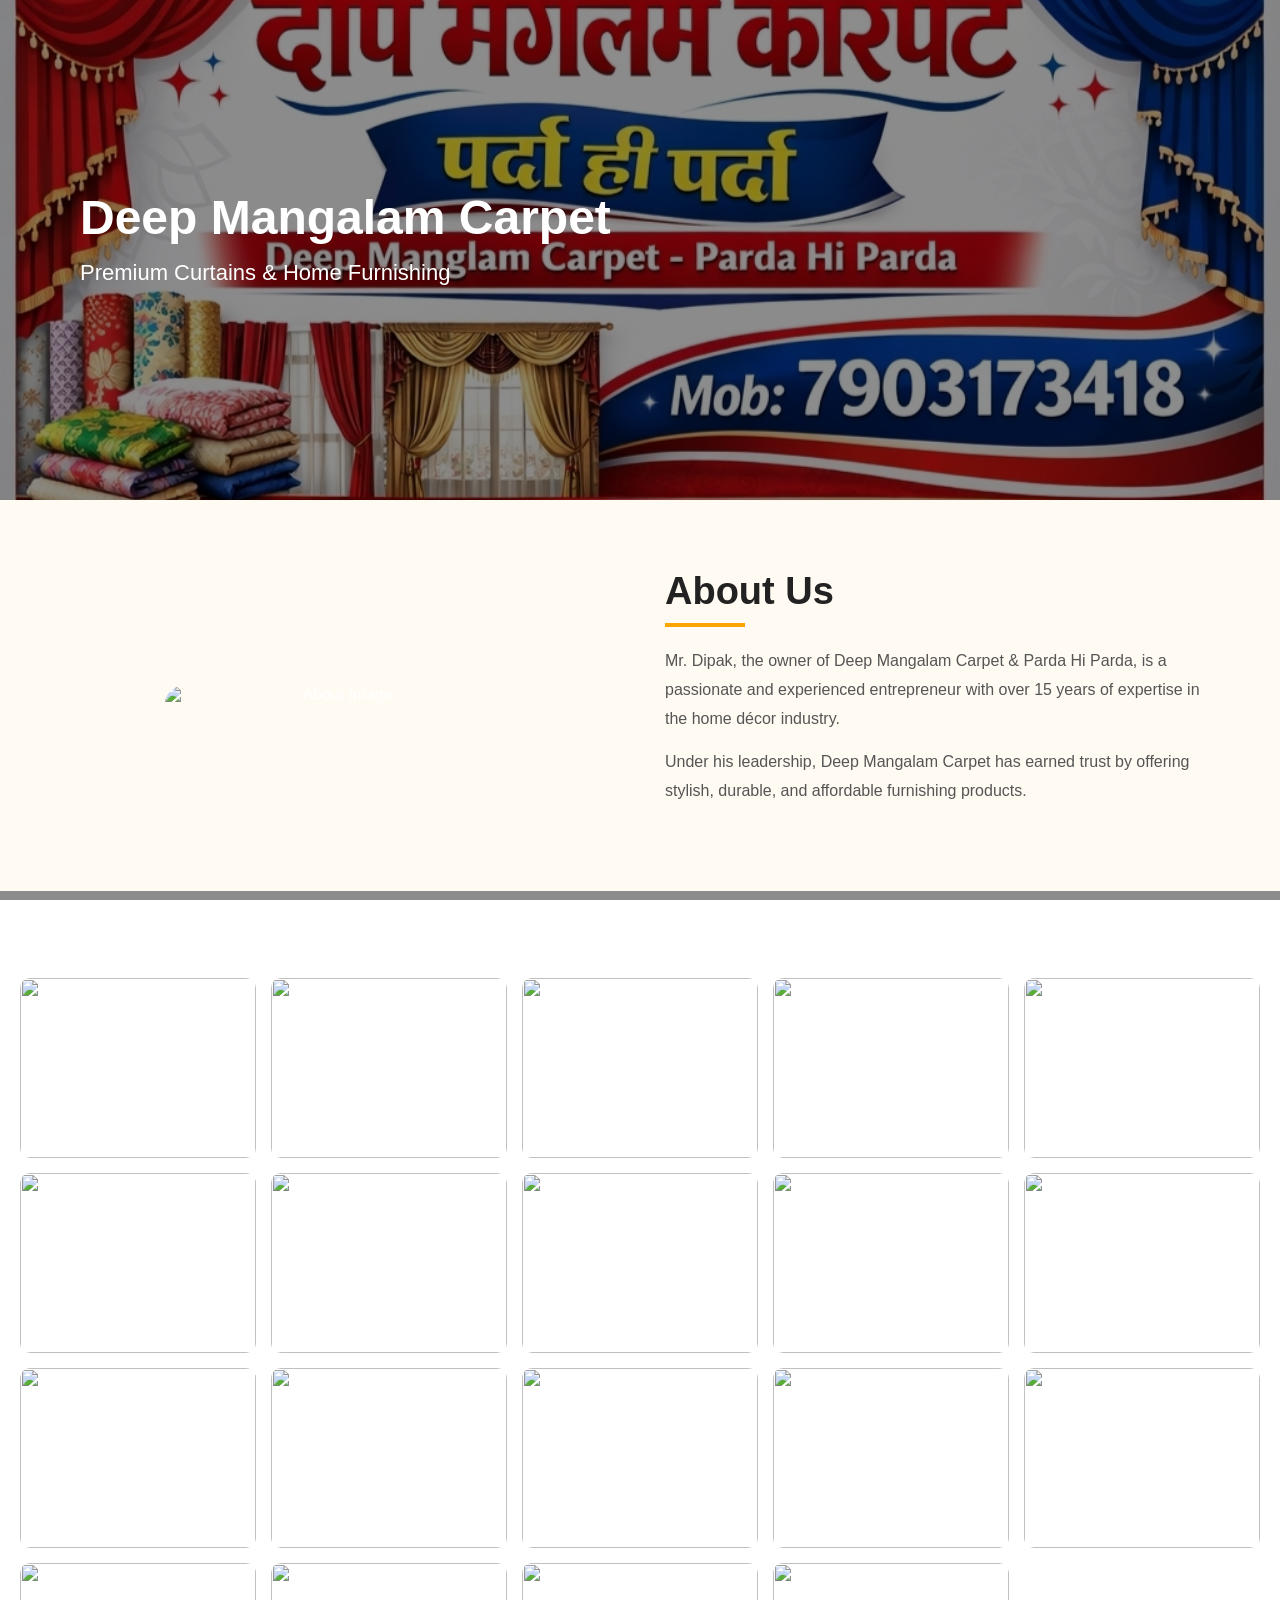
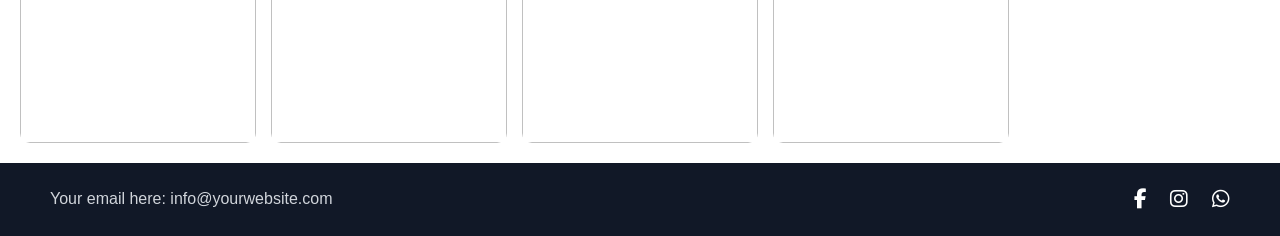
==== index.html @ cc5bd773 "Rename work.html to index.html" ====
<!doctype html>
<html lang="en">
  <head>
    <meta charset="UTF-8" />
    <meta name="viewport" content="width=device-width, initial-scale=1.0" />
    <title>Deep Mangalam Carpet</title>
    <link rel="stylesheet" href="style.css" />
  </head>
  <body>
    <!-- Hero Section -->
    <section class="hero">
      <div class="hero-overlay">
        <div class="hero-content">
          <h1>Deep Mangalam Carpet</h1>
          <p>Premium Curtains & Home Furnishing</p>
        </div>
      </div>
    </section>

    <!-- About Us Section -->
  <section class="about">
  <div class="about-container">

    <div class="image-box">
      <img src="my pic.jpg" alt="About Image">
    </div>

    <div class="about-text">
      <h2>About Us</h2>
      <div class="underline"></div>

      <p>
        Mr. Dipak, the owner of Deep Mangalam Carpet & Parda Hi Parda, is a passionate and experienced entrepreneur with over 15 years of expertise in the home décor industry.
      </p>

      <p>
        Under his leadership, Deep Mangalam Carpet has earned trust by offering stylish, durable, and affordable furnishing products.
      </p>
    </div>

  </div>
</section>
<header>
    <h1>Gallery</h1>
</header>

<section class="gallery">
    <img src="PIC/img1.jpg" alt="" onclick="openImage(this.src)">
    <img src="PIC/img2.jpg" alt="" onclick="openImage(this.src)">
    <img src="PIC/img3.jpg" alt="" onclick="openImage(this.src)">
    <img src="PIC/img4.jpg" alt="" onclick="openImage(this.src)">
    <img src="PIC/img5.jpg" alt="" onclick="openImage(this.src)">
    <img src="PIC/img6.jpg" alt="" onclick="openImage(this.src)">
    <img src="PIC/img7.jpg" alt="" onclick="openImage(this.src)">
    <img src="PIC/img8.jpg" alt="" onclick="openImage(this.src)">
    <img src="PIC/img9.jpg" alt="" onclick="openImage(this.src)">
    <img src="PIC/img10.jpg" alt="" onclick="openImage(this.src)">
    <img src="PIC/img11.jpg" alt="" onclick="openImage(this.src)">
    <img src="PIC/img12.jpg" alt="" onclick="openImage(this.src)">
    <img src="PIC/img13.jpg" alt="" onclick="openImage(this.src)">
    <img src="PIC/img14.jpg" alt="" onclick="openImage(this.src)">
    <img src="PIC/img15.jpg" alt="" onclick="openImage(this.src)">
    <img src="PIC/img16.jpg" alt="" onclick="openImage(this.src)">
    <img src="PIC/img17.jpg" alt="" onclick="openImage(this.src)">
    <img src="PIC/img18.jpg" alt="" onclick="openImage(this.src)">
    <img src="PIC/img19.jpg" alt="" onclick="openImage(this.src)">
</section>

<!-- Zoom Modal -->
<div id="imageModal" class="modal" onclick="closeImage()">
    <img id="zoomedImg">
</div>

<script>
function openImage(src) {
    document.getElementById("imageModal").style.display = "flex";
    document.getElementById("zoomedImg").src = src;
}

function closeImage() {
    document.getElementById("imageModal").style.display = "none";
}
</script>
<footer class="footer">
    <div class="footer-container">
        <div class="footer-left">
            <p>Your email here: info@yourwebsite.com</p>
        </div>
<div class="footer-right">
    <a href="https://www.facebook.com/" target="_blank">
        <i class="fab fa-facebook-f"></i>
    </a>

    <a href="https://www.instagram.com/deepmangalampardahiparda79/" target="_blank">
        <i class="fab fa-instagram"></i>
    </a>

    <a href="https://wa.me/919999999999" target="_blank">
        <i class="fab fa-whatsapp"></i>
    </a>
</div>
  
</footer>

<!-- Font Awesome Icons -->
<link rel="stylesheet" href="https://cdnjs.cloudflare.com/ajax/libs/font-awesome/6.5.0/css/all.min.css">
  </body>
</html>
---- style.css ----
/* =========================
   RESET
========================= */
* {
    margin: 0;
    padding: 0;
    box-sizing: border-box;
    font-family: 'Segoe UI', Arial, sans-serif;
}

/* =========================
   BODY BACKGROUND IMAGE
========================= */
body {
    margin: 0;
    font-family: Arial, sans-serif;
    color: #ffffff;
    overflow-x: hidden;

    background: url("flower-bg.jpg") no-repeat center center fixed;
    background-size: cover;
}

/* Dark overlay effect */
body::before {
    content: "";
    position: fixed;
    inset: 0;
    background: rgba(0,0,0,0.45);
    z-index: -1;
}

/* =========================
   COMMON CONTAINER
========================= */
.container {
    max-width: 1200px;
    margin: 0 auto;
    padding: 20px;
    width: 100%;
}

/* =========================
   HEADER
========================= */
header {
    display: flex;
    justify-content: space-between;
    align-items: center;
    padding: 15px 30px;
    flex-wrap: wrap;
}

nav a {
    margin-left: 20px;
    text-decoration: none;
    color: white;
}

/* =========================
   HERO SECTION
========================= */
.hero {
    width: 100%;
    background: url("deep-mangalam-carpet.jpg") no-repeat center center/cover;
    min-height: 500px;
}

.hero-overlay {
    width: 100%;
    min-height: 500px;
    background: rgba(0, 0, 0, 0.45);
    display: flex;
    align-items: center;
    padding-left: 80px;
}

.hero-content h1 {
    color: white;
    font-size: 48px;
    margin-bottom: 15px;
}

.hero-content p {
    color: white;
    font-size: 22px;
    margin-bottom: 25px;
}

/* =========================
   BUTTON
========================= */
.btn {
    display: inline-block;
    background: orange;
    color: white;
    padding: 12px 25px;
    border-radius: 25px;
    text-decoration: none;
    font-weight: bold;
    transition: 0.3s;
}

.btn:hover {
    background: darkorange;
}

/* =========================
   ABOUT SECTION FIXED
========================= */
.about {
    width: 100%;
    padding: 70px 5%;
    background: #fffaf2;
}

.about-container {
    max-width: 1200px;
    margin: auto;
    display: flex;
    align-items: center;
    justify-content: space-between;
    gap: 50px;
    flex-wrap: wrap;
}

.image-box {
    flex: 1;
    min-width: 280px;
    text-align: center;
}

.image-box img {
    width: 100%;
    max-width: 350px;
    height: auto;
    border-radius: 70px 0 70px 0;
    object-fit: cover;
    display: block;
    margin: auto;
}

.about-text {
    flex: 1;
    min-width: 300px;
}

.about-text h2 {
    font-size: 38px;
    margin-bottom: 10px;
    color: #222;
}

.underline {
    width: 80px;
    height: 4px;
    background: orange;
    margin-bottom: 20px;
}

.about-text p {
    font-size: 16px;
    line-height: 1.8;
    color: #555;
    margin-bottom: 15px;
}

.about-btn {
    padding: 12px 25px;
    background: orange;
    color: white;
    border: none;
    border-radius: 25px;
    cursor: pointer;
    font-size: 16px;
}

.about-btn:hover {
    background: darkorange;
}

/* =========================
   GALLERY
========================= */
.gallery {
    display: grid;
    grid-template-columns: repeat(auto-fit, minmax(200px, 1fr));
    gap: 15px;
    padding: 20px;
}

.gallery img {
    width: 100%;
    height: 180px;
    object-fit: cover;
    border-radius: 10px;
    cursor: pointer;
    transition: transform 0.3s;
}

.gallery img:hover {
    transform: scale(1.05);
}

/* =========================
   ZOOM POPUP
========================= */
.modal {
    display: none;
    position: fixed;
    inset: 0;
    width: 100%;
    height: 100%;
    background: rgba(0,0,0,0.85);
    justify-content: center;
    align-items: center;
    z-index: 999;
}

.modal img {
    max-width: 85%;
    max-height: 85%;
    border-radius: 12px;
}

/* =========================
   FOOTER
========================= */
.footer {
    background: #111827;
    padding: 25px 50px;
    color: white;
}

.footer-container {
    display: flex;
    justify-content: space-between;
    align-items: center;
    max-width: 1200px;
    margin: auto;
    flex-wrap: wrap;
}

.footer-left p {
    font-size: 16px;
    color: #d1d5db;
}

.footer-right a {
    color: white;
    margin-left: 18px;
    font-size: 20px;
    text-decoration: none;
    transition: 0.3s;
}

.footer-right a:hover {
    opacity: 0.7;
}

/* =========================
   MOBILE RESPONSIVE FIX
========================= */
@media (max-width: 768px) {
    .hero-overlay {
        padding-left: 20px;
        padding-right: 20px;
        text-align: center;
        justify-content: center;
    }

    .hero-content h1 {
        font-size: 30px;
    }

    .hero-content p {
        font-size: 18px;
    }

    .about-container {
        flex-direction: column;
        text-align: center;
    }

    .about-text h2 {
        font-size: 28px;
    }

    .underline {
        margin: 0 auto 20px;
    }

    .footer-container {
        flex-direction: column;
        gap: 15px;
        text-align: center;
    }
}
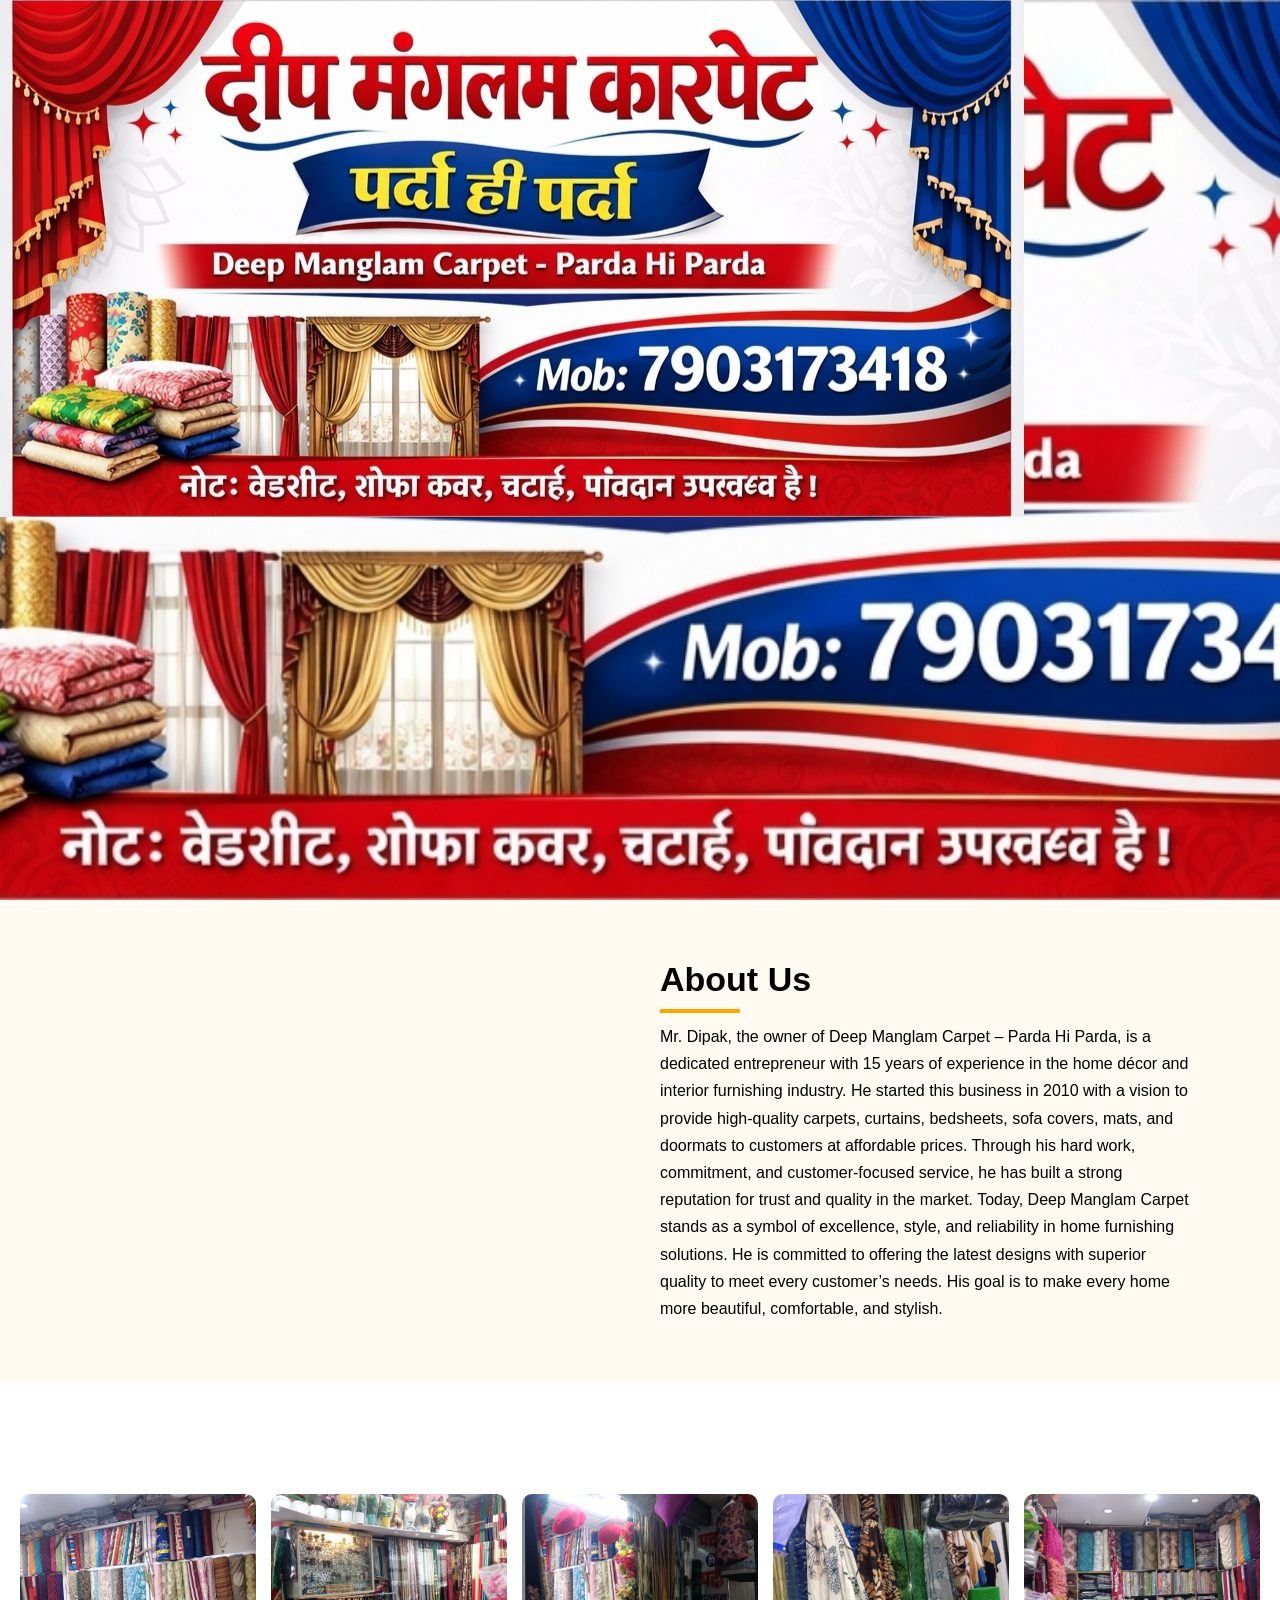
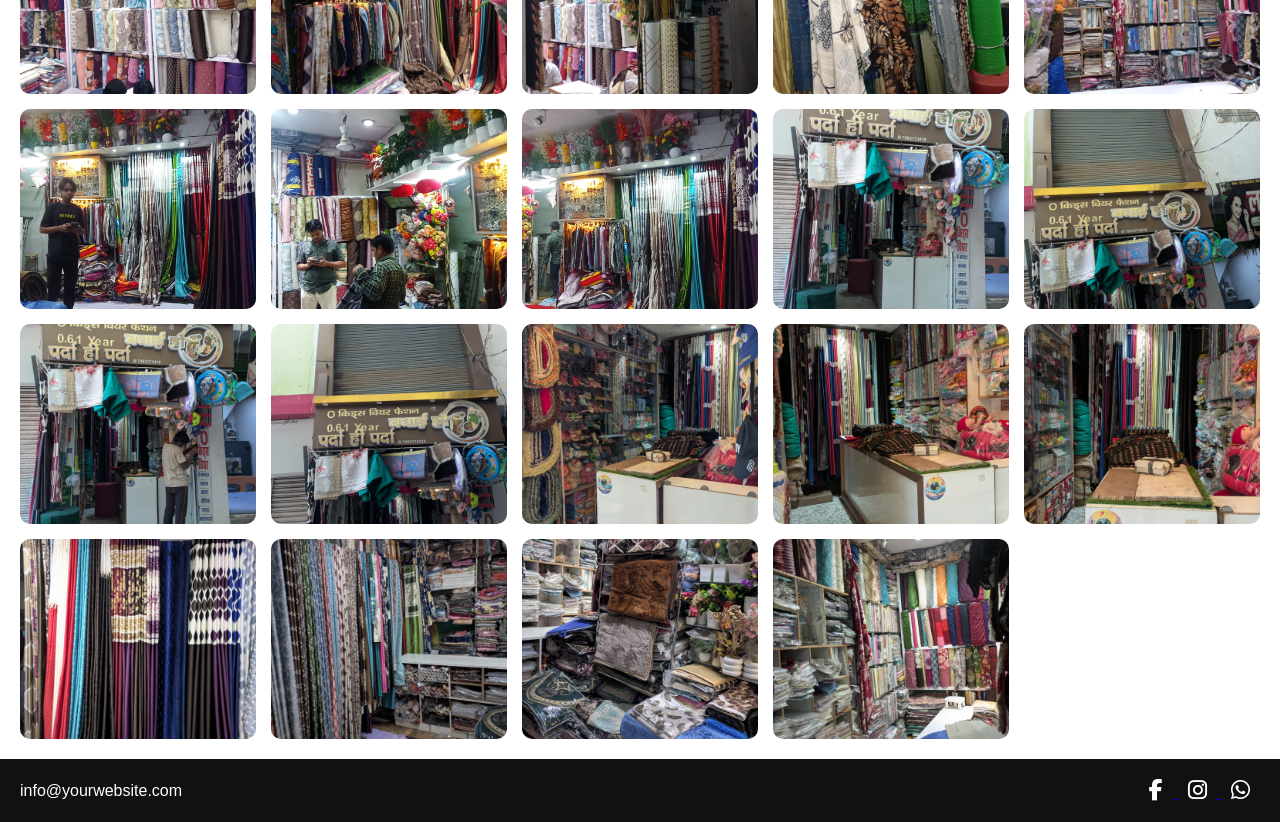
==== commit b7cef45e: "Add files via upload" ====
--- a/index.html
+++ b/index.html
@@ -4,105 +4,130 @@
     <meta charset="UTF-8" />
     <meta name="viewport" content="width=device-width, initial-scale=1.0" />
     <title>Deep Mangalam Carpet</title>
+
+    <!-- CSS -->
     <link rel="stylesheet" href="style.css" />
+
+    <!-- Font Awesome FIX -->
+    <link
+      rel="stylesheet"
+      href="https://cdnjs.cloudflare.com/ajax/libs/font-awesome/6.5.0/css/all.min.css"
+    />
   </head>
+
   <body>
-    <!-- Hero Section -->
+    <!-- HERO -->
     <section class="hero">
-      <div class="hero-overlay">
-        <div class="hero-content">
-          <h1>Deep Mangalam Carpet</h1>
-          <p>Premium Curtains & Home Furnishing</p>
+      <img src="deep-mangalam-carpet.jpg" class="hero-img" />
+    </section>
+
+    <!-- ABOUT -->
+    <section class="about">
+      <div class="about-container">
+        <div class="image-box">
+          <img src="my pic.jpg" alt="" />
+        </div>
+
+        <div class="about-text">
+          <h2>About Us</h2>
+          <div class="underline"></div>
+
+          <p>
+            Mr. Dipak, the owner of Deep Manglam Carpet – Parda Hi Parda, is a
+            dedicated entrepreneur with 15 years of experience in the home décor
+            and interior furnishing industry. He started this business in 2010
+            with a vision to provide high-quality carpets, curtains, bedsheets,
+            sofa covers, mats, and doormats to customers at affordable prices.
+            Through his hard work, commitment, and customer-focused service, he
+            has built a strong reputation for trust and quality in the market.
+            Today, Deep Manglam Carpet stands as a symbol of excellence, style,
+            and reliability in home furnishing solutions. He is committed to
+            offering the latest designs with superior quality to meet every
+            customer’s needs. His goal is to make every home more beautiful,
+            comfortable, and stylish.
+          </p>
         </div>
       </div>
     </section>
 
-    <!-- About Us Section -->
-  <section class="about">
-  <div class="about-container">
+    <!-- GALLERY TITLE -->
+    <header>
+      <h1>Gallery</h1>
+    </header>
 
-    <div class="image-box">
-      <img src="my pic.jpg" alt="About Image">
+    <!-- GALLERY -->
+    <section class="gallery">
+      <img src="PIC/img1.jpg" onclick="openImage(this.src)" />
+      <img src="PIC/img2.jpg" onclick="openImage(this.src)" />
+      <img src="PIC/img3.jpg" onclick="openImage(this.src)" />
+      <img src="PIC/img4.jpg" onclick="openImage(this.src)" />
+      <img src="PIC/img5.jpg" onclick="openImage(this.src)" />
+      <img src="PIC/img6.jpg" onclick="openImage(this.src)" />
+      <img src="PIC/img7.jpg" onclick="openImage(this.src)" />
+      <img src="PIC/img8.jpg" onclick="openImage(this.src)" />
+      <img src="PIC/img9.jpg" onclick="openImage(this.src)" />
+      <img src="PIC/img10.jpg" onclick="openImage(this.src)" />
+      <img src="PIC/img11.jpg" onclick="openImage(this.src)" />
+      <img src="PIC/img12.jpg" onclick="openImage(this.src)" />
+      <img src="PIC/img13.jpg" onclick="openImage(this.src)" />
+      <img src="PIC/img14.jpg" onclick="openImage(this.src)" />
+      <img src="PIC/img15.jpg" onclick="openImage(this.src)" />
+      <img src="PIC/img16.jpg" onclick="openImage(this.src)" />
+      <img src="PIC/img17.jpg" onclick="openImage(this.src)" />
+      <img src="PIC/img18.jpg" onclick="openImage(this.src)" />
+      <img src="PIC/img19.jpg" onclick="openImage(this.src)" />
+    </section>
+
+    <!-- MODAL -->
+    <div id="imageModal" class="modal" onclick="closeImage()">
+      <img id="zoomedImg" />
     </div>
 
-    <div class="about-text">
-      <h2>About Us</h2>
-      <div class="underline"></div>
+    <!-- FOOTER -->
+    <footer class="footer">
+      <div class="footer-container">
+        <div>
+          <p>info@yourwebsite.com</p>
+        </div>
 
-      <p>
-        Mr. Dipak, the owner of Deep Mangalam Carpet & Parda Hi Parda, is a passionate and experienced entrepreneur with over 15 years of expertise in the home décor industry.
-      </p>
+        <div class="social-links">
+          <a
+            href="https://www.facebook.com/"
+            target="_blank"
+            rel="noopener noreferrer"
+          >
+            <i class="fab fa-facebook-f"></i>
+          </a>
 
-      <p>
-        Under his leadership, Deep Mangalam Carpet has earned trust by offering stylish, durable, and affordable furnishing products.
-      </p>
-    </div>
+          <a
+            href="https://www.instagram.com/deepmangalampardahiparda79/"
+            target="_blank"
+            rel="noopener noreferrer"
+          >
+            <i class="fab fa-instagram"></i>
+          </a>
 
-  </div>
-</section>
-<header>
-    <h1>Gallery</h1>
-</header>
+          <a
+            href="https://wa.me/917903173418"
+            target="_blank"
+            rel="noopener noreferrer"
+          >
+            <i class="fab fa-whatsapp"></i>
+          </a>
+        </div>
+      </div>
+    </footer>
 
-<section class="gallery">
-    <img src="PIC/img1.jpg" alt="" onclick="openImage(this.src)">
-    <img src="PIC/img2.jpg" alt="" onclick="openImage(this.src)">
-    <img src="PIC/img3.jpg" alt="" onclick="openImage(this.src)">
-    <img src="PIC/img4.jpg" alt="" onclick="openImage(this.src)">
-    <img src="PIC/img5.jpg" alt="" onclick="openImage(this.src)">
-    <img src="PIC/img6.jpg" alt="" onclick="openImage(this.src)">
-    <img src="PIC/img7.jpg" alt="" onclick="openImage(this.src)">
-    <img src="PIC/img8.jpg" alt="" onclick="openImage(this.src)">
-    <img src="PIC/img9.jpg" alt="" onclick="openImage(this.src)">
-    <img src="PIC/img10.jpg" alt="" onclick="openImage(this.src)">
-    <img src="PIC/img11.jpg" alt="" onclick="openImage(this.src)">
-    <img src="PIC/img12.jpg" alt="" onclick="openImage(this.src)">
-    <img src="PIC/img13.jpg" alt="" onclick="openImage(this.src)">
-    <img src="PIC/img14.jpg" alt="" onclick="openImage(this.src)">
-    <img src="PIC/img15.jpg" alt="" onclick="openImage(this.src)">
-    <img src="PIC/img16.jpg" alt="" onclick="openImage(this.src)">
-    <img src="PIC/img17.jpg" alt="" onclick="openImage(this.src)">
-    <img src="PIC/img18.jpg" alt="" onclick="openImage(this.src)">
-    <img src="PIC/img19.jpg" alt="" onclick="openImage(this.src)">
-</section>
+    <!-- JS -->
+    <script>
+      function openImage(src) {
+        document.getElementById("imageModal").style.display = "flex";
+        document.getElementById("zoomedImg").src = src;
+      }
 
-<!-- Zoom Modal -->
-<div id="imageModal" class="modal" onclick="closeImage()">
-    <img id="zoomedImg">
-</div>
-
-<script>
-function openImage(src) {
-    document.getElementById("imageModal").style.display = "flex";
-    document.getElementById("zoomedImg").src = src;
-}
-
-function closeImage() {
-    document.getElementById("imageModal").style.display = "none";
-}
-</script>
-<footer class="footer">
-    <div class="footer-container">
-        <div class="footer-left">
-            <p>Your email here: info@yourwebsite.com</p>
-        </div>
-<div class="footer-right">
-    <a href="https://www.facebook.com/" target="_blank">
-        <i class="fab fa-facebook-f"></i>
-    </a>
-
-    <a href="https://www.instagram.com/deepmangalampardahiparda79/" target="_blank">
-        <i class="fab fa-instagram"></i>
-    </a>
-
-    <a href="https://wa.me/919999999999" target="_blank">
-        <i class="fab fa-whatsapp"></i>
-    </a>
-</div>
-  
-</footer>
-
-<!-- Font Awesome Icons -->
-<link rel="stylesheet" href="https://cdnjs.cloudflare.com/ajax/libs/font-awesome/6.5.0/css/all.min.css">
+      function closeImage() {
+        document.getElementById("imageModal").style.display = "none";
+      }
+    </script>
   </body>
 </html>
--- a/style.css
+++ b/style.css
@@ -1,298 +1,203 @@
-/* =========================
-   RESET
-========================= */
+/* RESET */
 * {
-    margin: 0;
-    padding: 0;
-    box-sizing: border-box;
-    font-family: 'Segoe UI', Arial, sans-serif;
-}
-
-/* =========================
-   BODY BACKGROUND IMAGE
-========================= */
+  margin: 0;
+  padding: 0;
+  box-sizing: border-box;
+  font-family: sans-serif;
+}
+
+/* BODY */
 body {
-    margin: 0;
-    font-family: Arial, sans-serif;
-    color: #ffffff;
-    overflow-x: hidden;
-
-    background: url("flower-bg.jpg") no-repeat center center fixed;
-    background-size: cover;
-}
-
-/* Dark overlay effect */
-body::before {
-    content: "";
-    position: fixed;
-    inset: 0;
-    background: rgba(0,0,0,0.45);
-    z-index: -1;
-}
-
-/* =========================
-   COMMON CONTAINER
-========================= */
-.container {
-    max-width: 1200px;
-    margin: 0 auto;
-    padding: 20px;
-    width: 100%;
-}
-
-/* =========================
-   HEADER
-========================= */
-header {
-    display: flex;
-    justify-content: space-between;
-    align-items: center;
-    padding: 15px 30px;
-    flex-wrap: wrap;
-}
-
-nav a {
-    margin-left: 20px;
-    text-decoration: none;
-    color: white;
-}
-
-/* =========================
-   HERO SECTION
-========================= */
+  background: url("flower-bg.jpg") no-repeat center/cover fixed;
+  color: white;
+  overflow-x: hidden;
+}
+
+/* HERO (FIXED - NO CUT ON MOBILE) */
 .hero {
-    width: 100%;
-    background: url("deep-mangalam-carpet.jpg") no-repeat center center/cover;
-    min-height: 500px;
+  min-height: 100vh;
+  background: url("deep-mangalam-carpet.jpg") no-repeat center;
+  background-size: cover;
+}
+
+/* MOBILE HERO FIX */
+@media (max-width: 768px) {
+  .hero {
+    background-size: contain;   /* 👈 no cut */
+    background-color: black;    /* empty space fill */
+    min-height: 60vh;
+  }
 }
 
 .hero-overlay {
-    width: 100%;
-    min-height: 500px;
-    background: rgba(0, 0, 0, 0.45);
-    display: flex;
-    align-items: center;
-    padding-left: 80px;
-}
-
-.hero-content h1 {
-    color: white;
-    font-size: 48px;
-    margin-bottom: 15px;
-}
-
-.hero-content p {
-    color: white;
-    font-size: 22px;
-    margin-bottom: 25px;
-}
-
-/* =========================
-   BUTTON
-========================= */
-.btn {
-    display: inline-block;
-    background: orange;
-    color: white;
-    padding: 12px 25px;
-    border-radius: 25px;
-    text-decoration: none;
-    font-weight: bold;
-    transition: 0.3s;
-}
-
-.btn:hover {
-    background: darkorange;
-}
-
-/* =========================
-   ABOUT SECTION FIXED
-========================= */
+  min-height: 100vh;
+  background: rgba(0,0,0,0.5);
+  display: flex;
+  justify-content: center;
+  align-items: center;
+  text-align: center;
+}
+
+/* TEXT (optional – agar use kare) */
+.hero h1 {
+  font-size: 50px;
+}
+
+.hero p {
+  font-size: 22px;
+}
+
+/* ABOUT */
 .about {
-    width: 100%;
-    padding: 70px 5%;
-    background: #fffaf2;
+  background: #fffaf2;
+  color: black;
+  padding: 60px 5%;
 }
 
 .about-container {
-    max-width: 1200px;
-    margin: auto;
-    display: flex;
-    align-items: center;
-    justify-content: space-between;
-    gap: 50px;
-    flex-wrap: wrap;
+  display: flex;
+  gap: 40px;
+  flex-wrap: wrap;
+  align-items: center;
+  max-width: 1100px;
+  margin: auto;
 }
 
 .image-box {
-    flex: 1;
-    min-width: 280px;
+  flex: 1;
+  text-align: center;
+}
+
+.image-box img {
+  max-width: 320px;
+  width: 100%;
+  border-radius: 60px 0 60px 0;
+}
+
+.about-text {
+  flex: 1;
+}
+
+.about-text h2 {
+  font-size: 34px;
+}
+
+.underline {
+  width: 80px;
+  height: 4px;
+  background: orange;
+  margin: 10px 0;
+}
+
+.about-text p {
+  line-height: 1.7;
+}
+
+/* GALLERY TITLE */
+header h1 {
+  text-align: center;
+  margin: 30px 0;
+  font-size: 28px;
+}
+
+/* GALLERY */
+.gallery {
+  display: grid;
+  grid-template-columns: repeat(auto-fit, minmax(230px,1fr));
+  gap: 15px;
+  padding: 20px;
+}
+
+.gallery img {
+  width: 100%;
+  height: 200px;
+  object-fit: cover;
+  border-radius: 10px;
+  cursor: pointer;
+  transition: 0.3s;
+}
+
+.gallery img:hover {
+  transform: scale(1.05);
+}
+
+/* MODAL */
+.modal {
+  display: none;
+  position: fixed;
+  inset: 0;
+  background: rgba(0,0,0,0.9);
+  justify-content: center;
+  align-items: center;
+  z-index: 1000;
+}
+
+.modal img {
+  max-width: 90%;
+  max-height: 80%;
+}
+
+/* FOOTER */
+.footer {
+  background: #111;
+  padding: 20px;
+}
+
+.footer-container {
+  display: flex;
+  justify-content: space-between;
+  flex-wrap: wrap;
+  align-items: center;
+}
+
+/* ICON SIZE FIX */
+.footer i {
+  font-size: 22px;
+  margin: 0 10px;
+  color: white;
+  transition: 0.3s;
+}
+
+.footer i:hover {
+  color: orange;
+}
+
+/* MOBILE */
+@media (max-width: 768px) {
+
+  .hero-overlay {
+    min-height: 60vh;
+  }
+
+  .hero h1 {
+    font-size: 26px;
+  }
+
+  .hero p {
+    font-size: 14px;
+  }
+
+  .about-container {
+    flex-direction: column;
     text-align: center;
-}
-
-.image-box img {
-    width: 100%;
-    max-width: 350px;
-    height: auto;
-    border-radius: 70px 0 70px 0;
-    object-fit: cover;
-    display: block;
-    margin: auto;
-}
-
-.about-text {
-    flex: 1;
-    min-width: 300px;
-}
-
-.about-text h2 {
-    font-size: 38px;
-    margin-bottom: 10px;
-    color: #222;
-}
-
-.underline {
-    width: 80px;
-    height: 4px;
-    background: orange;
-    margin-bottom: 20px;
-}
-
-.about-text p {
-    font-size: 16px;
-    line-height: 1.8;
-    color: #555;
-    margin-bottom: 15px;
-}
-
-.about-btn {
-    padding: 12px 25px;
-    background: orange;
-    color: white;
-    border: none;
-    border-radius: 25px;
-    cursor: pointer;
-    font-size: 16px;
-}
-
-.about-btn:hover {
-    background: darkorange;
-}
-
-/* =========================
-   GALLERY
-========================= */
-.gallery {
-    display: grid;
-    grid-template-columns: repeat(auto-fit, minmax(200px, 1fr));
-    gap: 15px;
-    padding: 20px;
-}
-
-.gallery img {
-    width: 100%;
-    height: 180px;
-    object-fit: cover;
-    border-radius: 10px;
-    cursor: pointer;
-    transition: transform 0.3s;
-}
-
-.gallery img:hover {
-    transform: scale(1.05);
-}
-
-/* =========================
-   ZOOM POPUP
-========================= */
-.modal {
-    display: none;
-    position: fixed;
-    inset: 0;
-    width: 100%;
-    height: 100%;
-    background: rgba(0,0,0,0.85);
-    justify-content: center;
-    align-items: center;
-    z-index: 999;
-}
-
-.modal img {
-    max-width: 85%;
-    max-height: 85%;
-    border-radius: 12px;
-}
-
-/* =========================
-   FOOTER
-========================= */
-.footer {
-    background: #111827;
-    padding: 25px 50px;
-    color: white;
-}
-
-.footer-container {
-    display: flex;
-    justify-content: space-between;
-    align-items: center;
-    max-width: 1200px;
-    margin: auto;
-    flex-wrap: wrap;
-}
-
-.footer-left p {
-    font-size: 16px;
-    color: #d1d5db;
-}
-
-.footer-right a {
-    color: white;
-    margin-left: 18px;
-    font-size: 20px;
-    text-decoration: none;
-    transition: 0.3s;
-}
-
-.footer-right a:hover {
-    opacity: 0.7;
-}
-
-/* =========================
-   MOBILE RESPONSIVE FIX
-========================= */
-@media (max-width: 768px) {
-    .hero-overlay {
-        padding-left: 20px;
-        padding-right: 20px;
-        text-align: center;
-        justify-content: center;
-    }
-
-    .hero-content h1 {
-        font-size: 30px;
-    }
-
-    .hero-content p {
-        font-size: 18px;
-    }
-
-    .about-container {
-        flex-direction: column;
-        text-align: center;
-    }
-
-    .about-text h2 {
-        font-size: 28px;
-    }
-
-    .underline {
-        margin: 0 auto 20px;
-    }
-
-    .footer-container {
-        flex-direction: column;
-        gap: 15px;
-        text-align: center;
-    }
+  }
+
+  .about-text h2 {
+    font-size: 26px;
+  }
+
+  /* GALLERY MOBILE FIX */
+  .gallery {
+    grid-template-columns: repeat(2,1fr);
+  }
+
+  .gallery img {
+    height: 140px;
+  }
+
+  .footer-container {
+    flex-direction: column;
+    text-align: center;
+    gap: 10px;
+  }
 }
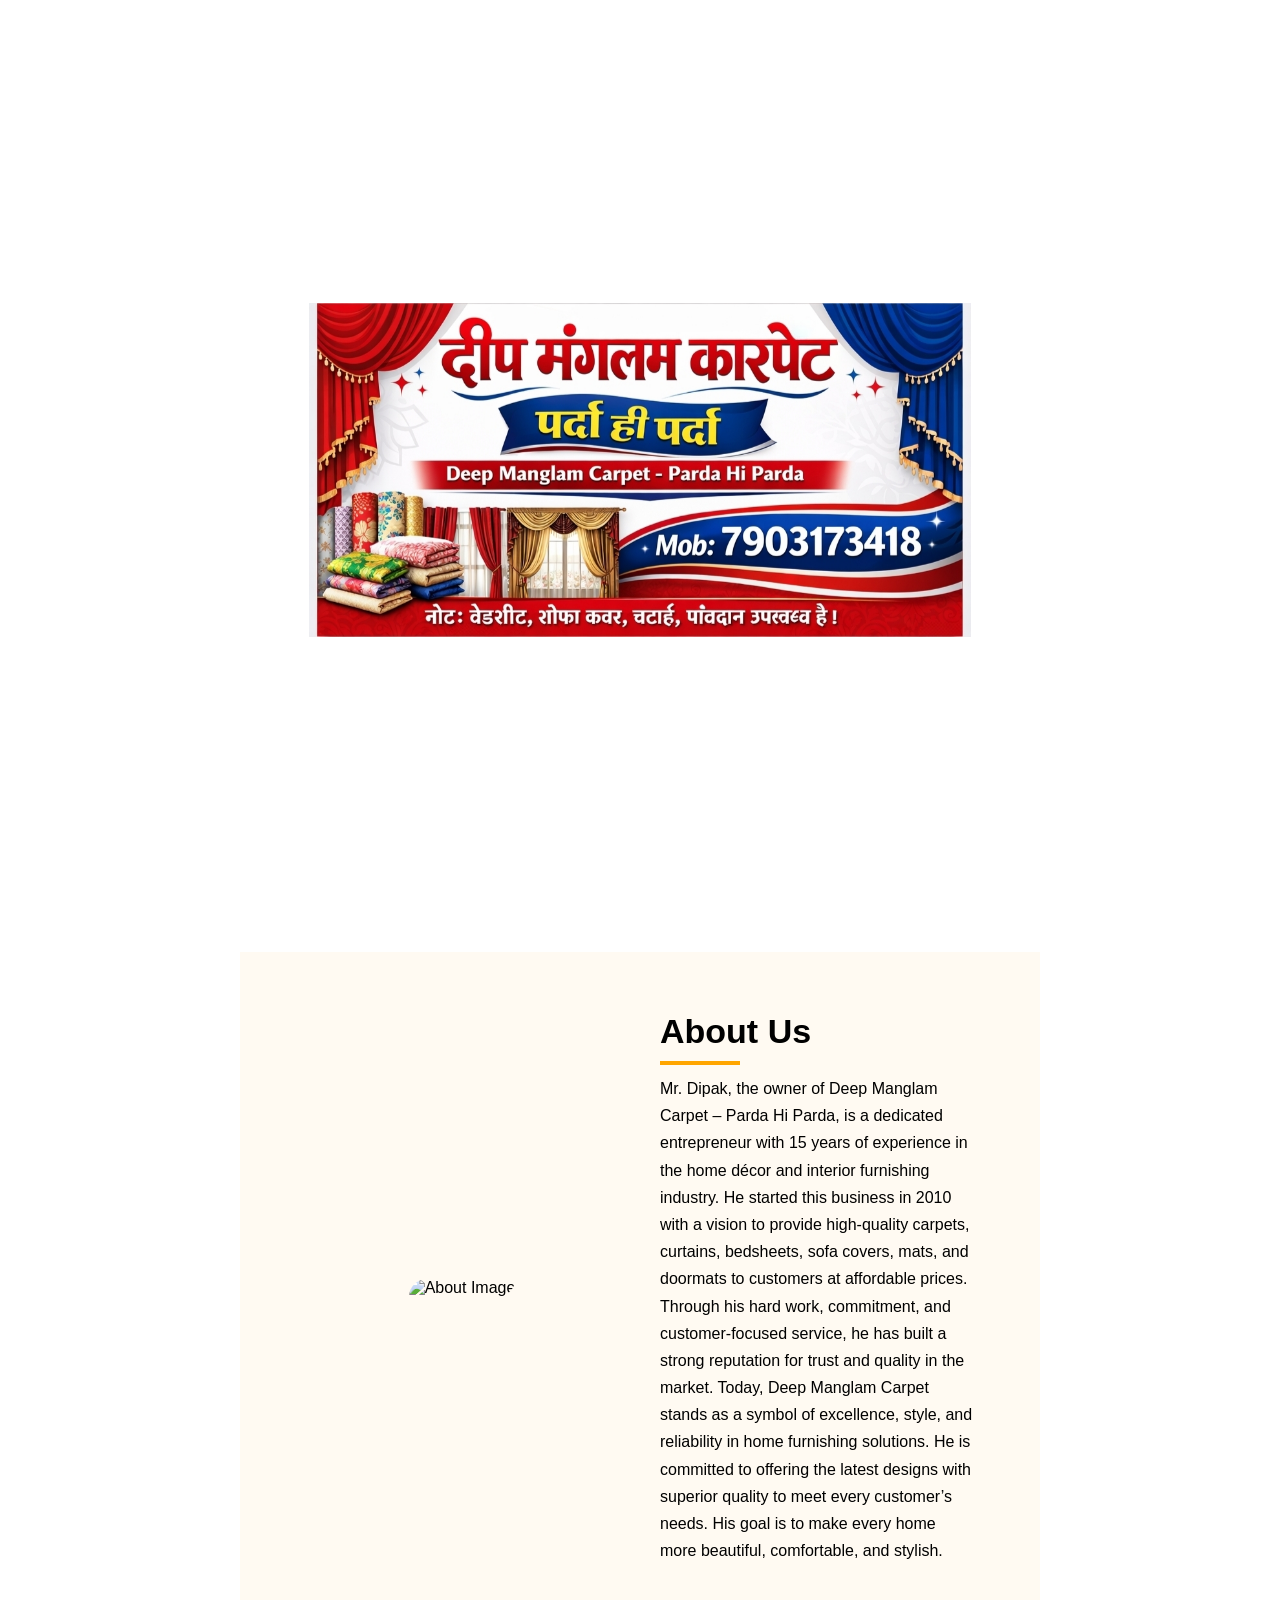
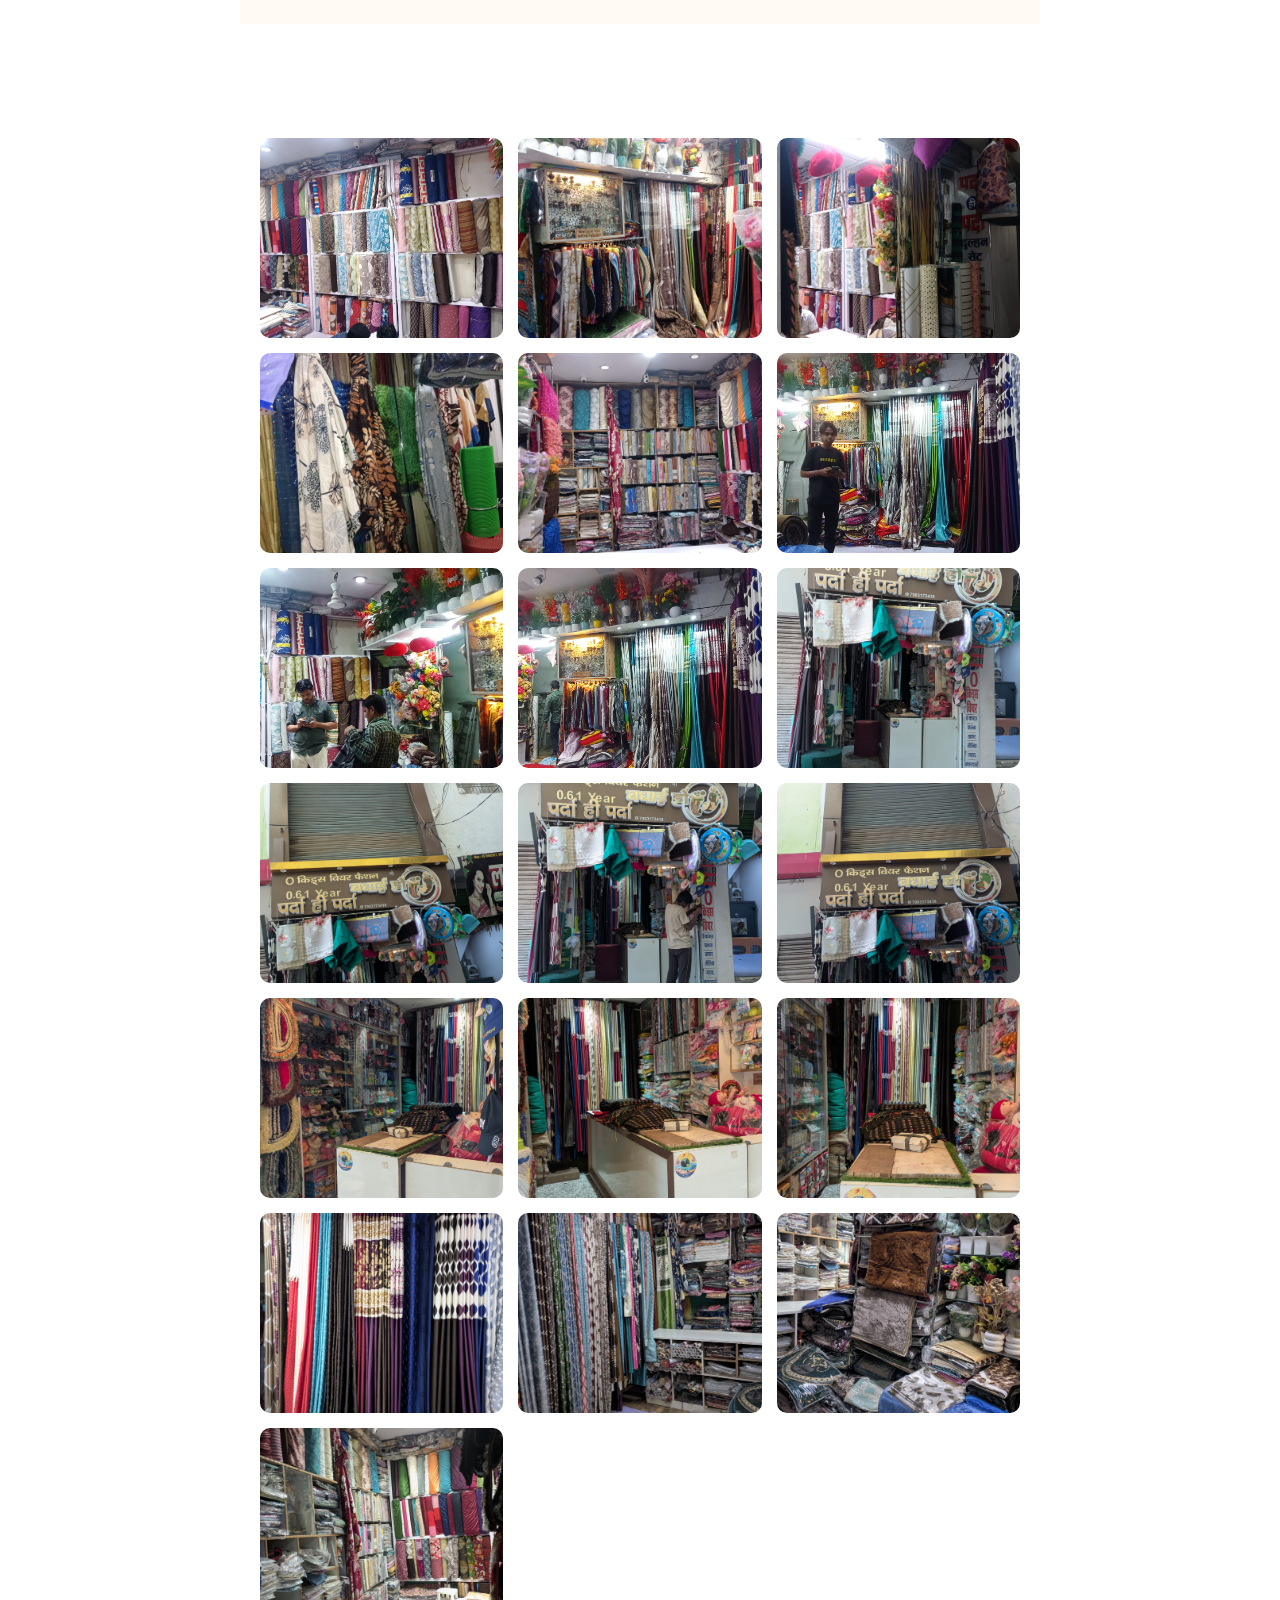
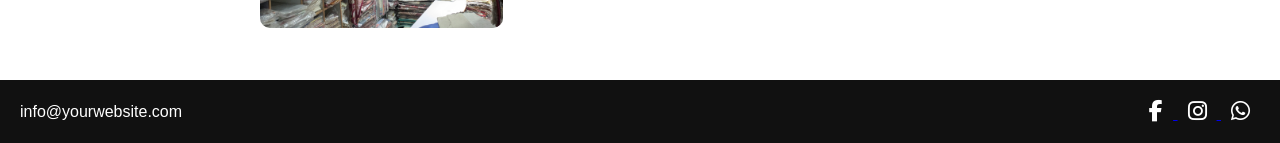
==== commit ac55cb7b: "Add files via upload" ====
--- a/index.html
+++ b/index.html
@@ -16,21 +16,22 @@
   </head>
 
   <body>
-    <!-- HERO -->
+   <!-- Hero Section -->
     <section class="hero">
-      <img src="deep-mangalam-carpet.jpg" class="hero-img" />
+          <img src="deep-mangalam-carpet.jpg" alt="">
     </section>
 
     <!-- ABOUT -->
     <section class="about">
-      <div class="about-container">
-        <div class="image-box">
-          <img src="my pic.jpg" alt="" />
-        </div>
+  <div class="about-container">
 
-        <div class="about-text">
-          <h2>About Us</h2>
-          <div class="underline"></div>
+    <div class="image-box">
+      <img src="my pic.jpg" alt="About Image">
+    </div>
+
+    <div class="about-text">
+      <h2>About Us</h2>
+      <div class="underline"></div>
 
           <p>
             Mr. Dipak, the owner of Deep Manglam Carpet – Parda Hi Parda, is a
--- a/style.css
+++ b/style.css
@@ -1,32 +1,61 @@
-/* RESET */
+/* =========================
+   RESET
+========================= */
 * {
-  margin: 0;
-  padding: 0;
-  box-sizing: border-box;
-  font-family: sans-serif;
-}
-
-/* BODY */
+    margin: 0;
+    padding: 0;
+    box-sizing: border-box;
+    font-family: 'Segoe UI', Arial, sans-serif;
+}
+
+/* =========================
+   BODY
+========================= */
 body {
-  background: url("flower-bg.jpg") no-repeat center/cover fixed;
-  color: white;
-  overflow-x: hidden;
-}
-
-/* HERO (FIXED - NO CUT ON MOBILE) */
+    color: #ffffff;
+    overflow-x: hidden;
+}
+
+/* =========================
+   HERO (PERFECT CENTER)
+========================= */
 .hero {
-  min-height: 100vh;
-  background: url("deep-mangalam-carpet.jpg") no-repeat center;
-  background-size: cover;
-}
-
-/* MOBILE HERO FIX */
+    min-height: 100vh;
+
+    display: flex;
+    justify-content: center;   /* horizontal center */
+    align-items: center;       /* vertical center */
+
+    background-size: cover;
+    background-position: center;
+    background-repeat: no-repeat;
+
+    width: 100%;
+}
+
+/* =========================
+   HERO IMAGE (IF USING IMG TAG)
+========================= */
+.hero img {
+    max-width: 90%;
+    height: auto;
+    display: block;
+}
+
+/* =========================
+   MOBILE FIX (NO CUT)
+========================= */
 @media (max-width: 768px) {
-  .hero {
-    background-size: contain;   /* 👈 no cut */
-    background-color: black;    /* empty space fill */
-    min-height: 60vh;
-  }
+    .hero {
+        min-height: 60vh;
+        background-size: contain;  /* image cut nahi hogi */
+        background-position: center;
+        background-repeat: no-repeat;
+    }
+
+    .hero img {
+        max-width: 95%;
+    }
 }
 
 .hero-overlay {
@@ -200,4 +229,15 @@
     text-align: center;
     gap: 10px;
   }
-}+}
+
+section{
+    background-color: #ffff;
+    width: 90%;
+    max-width: 800px;
+    margin: 2rem auto;
+    padding: 2rem;
+    border: none;
+    margin-top: 20px;
+    
+}
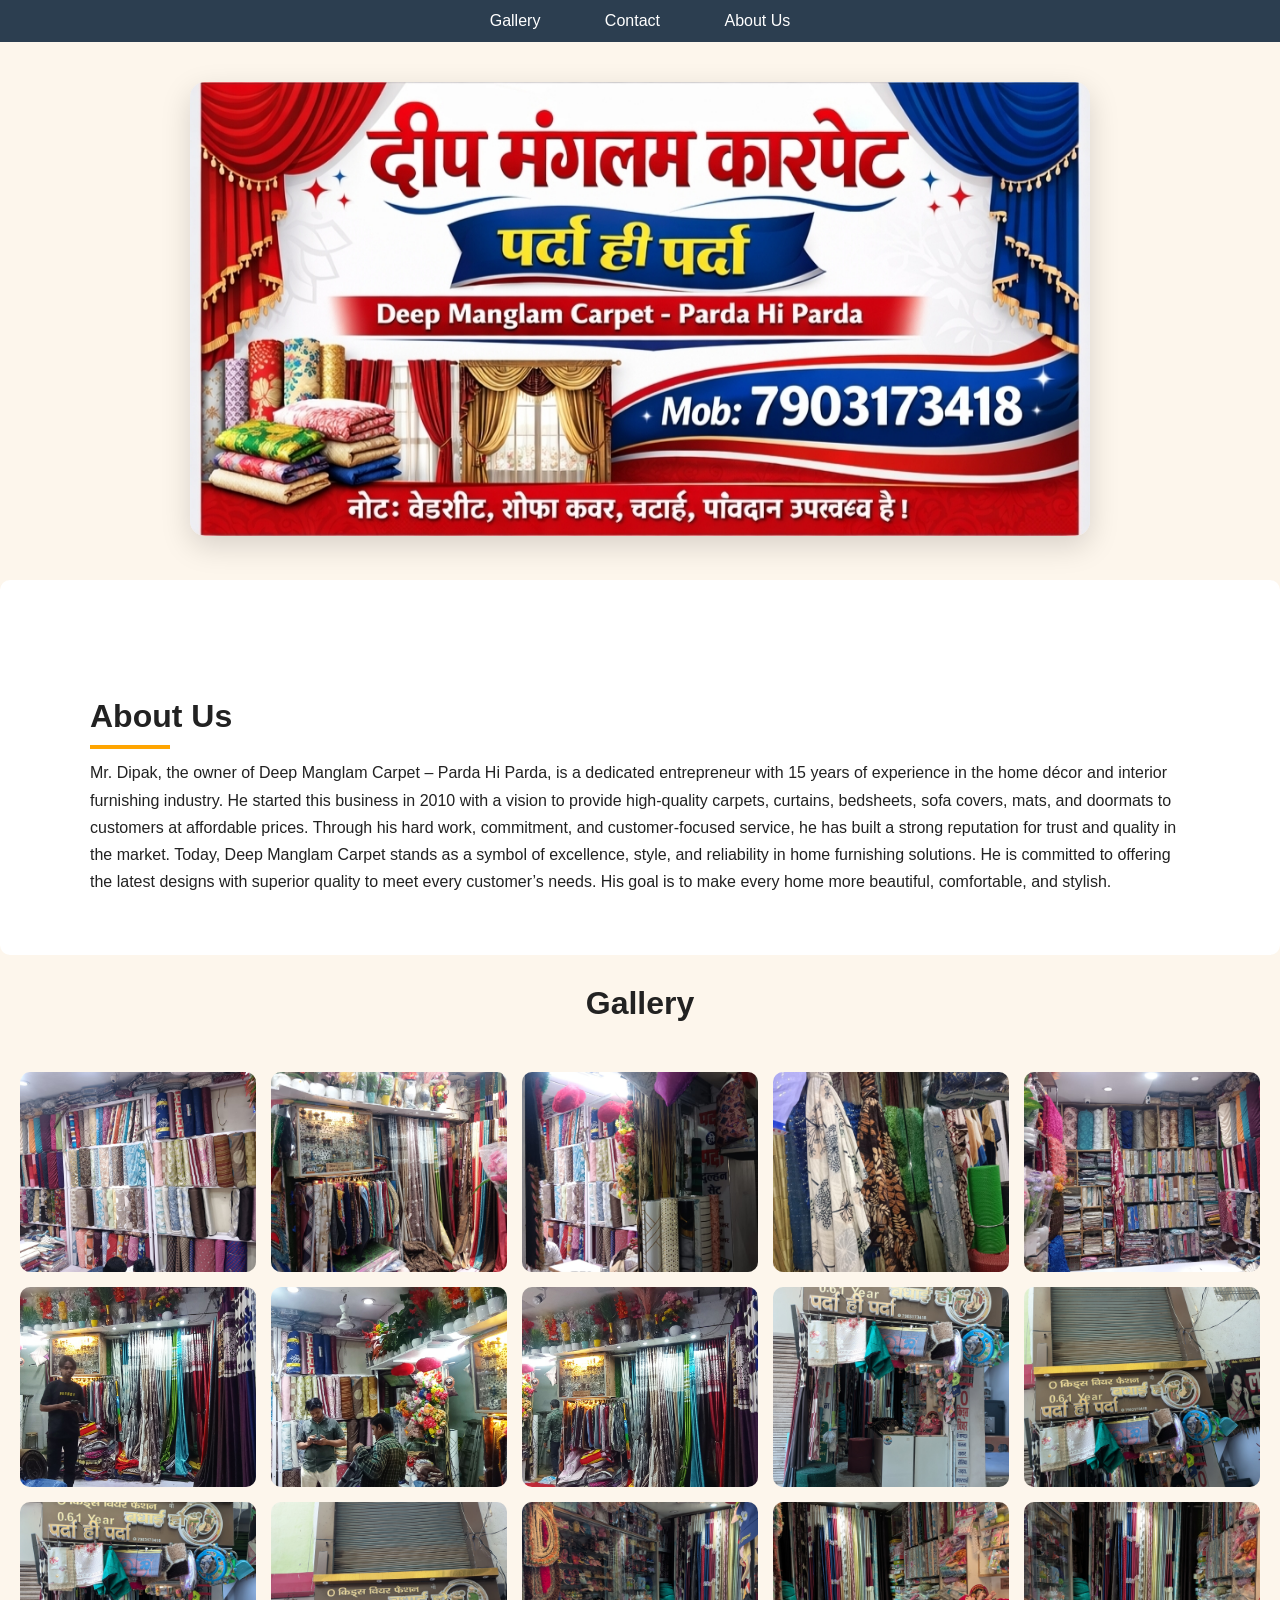
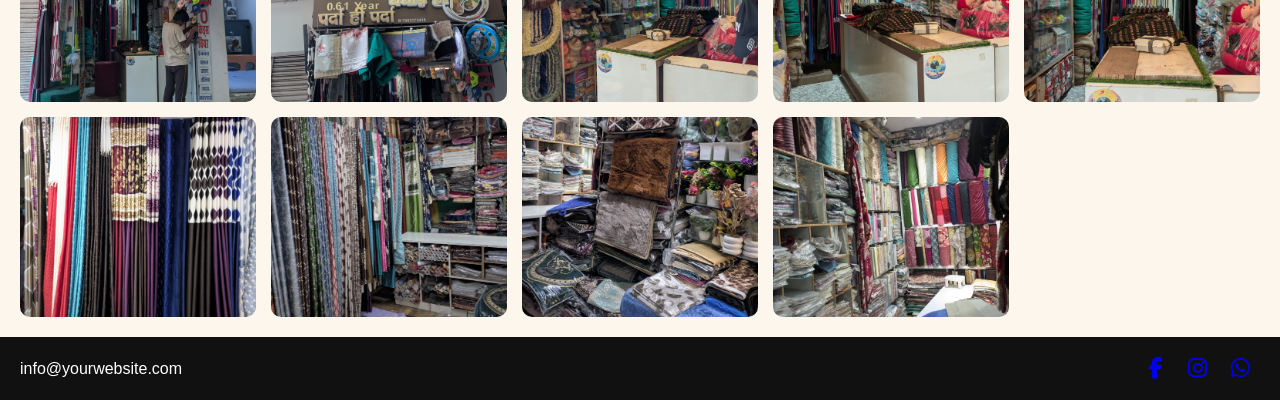
==== commit 1f4b9845: "Add files via upload" ====
--- a/index.html
+++ b/index.html
@@ -1,134 +1,124 @@
 <!doctype html>
 <html lang="en">
-  <head>
-    <meta charset="UTF-8" />
-    <meta name="viewport" content="width=device-width, initial-scale=1.0" />
-    <title>Deep Mangalam Carpet</title>
+<head>
+<meta charset="UTF-8">
+<meta name="viewport" content="width=device-width, initial-scale=1.0">
+<title>Deep Mangalam Carpet</title>
 
-    <!-- CSS -->
-    <link rel="stylesheet" href="style.css" />
+<link rel="stylesheet" href="style.css">
 
-    <!-- Font Awesome FIX -->
-    <link
-      rel="stylesheet"
-      href="https://cdnjs.cloudflare.com/ajax/libs/font-awesome/6.5.0/css/all.min.css"
-    />
-  </head>
+<link rel="stylesheet"
+href="https://cdnjs.cloudflare.com/ajax/libs/font-awesome/6.5.0/css/all.min.css">
+</head>
 
-  <body>
-   <!-- Hero Section -->
-    <section class="hero">
-          <img src="deep-mangalam-carpet.jpg" alt="">
-    </section>
+<body>
 
-    <!-- ABOUT -->
-    <section class="about">
+<!-- NAVBAR -->
+<div class="navbar">
+    <a href="#gallery">Gallery</a>
+    <a href="#contact">Contact</a>
+    <a href="#about">About Us</a>
+</div>
+
+<!-- HERO -->
+<section class="hero-section">
+    <div class="hero-container">
+        <img src="deep-mangalam-carpet.jpg" class="hero-img" alt="">
+    </div>
+</section>
+
+<!-- ABOUT -->
+<section id="about" class="about">
   <div class="about-container">
 
     <div class="image-box">
-      <img src="my pic.jpg" alt="About Image">
+      <img src="my pic.jpg" alt="">
     </div>
 
     <div class="about-text">
       <h2>About Us</h2>
       <div class="underline"></div>
 
-          <p>
-            Mr. Dipak, the owner of Deep Manglam Carpet – Parda Hi Parda, is a
-            dedicated entrepreneur with 15 years of experience in the home décor
-            and interior furnishing industry. He started this business in 2010
-            with a vision to provide high-quality carpets, curtains, bedsheets,
-            sofa covers, mats, and doormats to customers at affordable prices.
-            Through his hard work, commitment, and customer-focused service, he
-            has built a strong reputation for trust and quality in the market.
-            Today, Deep Manglam Carpet stands as a symbol of excellence, style,
-            and reliability in home furnishing solutions. He is committed to
-            offering the latest designs with superior quality to meet every
-            customer’s needs. His goal is to make every home more beautiful,
-            comfortable, and stylish.
-          </p>
-        </div>
-      </div>
-    </section>
+      <p>
+        Mr. Dipak, the owner of Deep Manglam Carpet – Parda Hi Parda, is a
+        dedicated entrepreneur with 15 years of experience in the home décor
+        and interior furnishing industry. He started this business in 2010
+        with a vision to provide high-quality carpets, curtains, bedsheets,
+        sofa covers, mats, and doormats to customers at affordable prices.
+        Through his hard work, commitment, and customer-focused service, he
+        has built a strong reputation for trust and quality in the market.
+        Today, Deep Manglam Carpet stands as a symbol of excellence, style,
+        and reliability in home furnishing solutions. He is committed to
+        offering the latest designs with superior quality to meet every
+        customer’s needs. His goal is to make every home more beautiful,
+        comfortable, and stylish.
+      </p>
 
-    <!-- GALLERY TITLE -->
-    <header>
-      <h1>Gallery</h1>
-    </header>
+    </div>
+  </div>
+</section>
 
-    <!-- GALLERY -->
-    <section class="gallery">
-      <img src="PIC/img1.jpg" onclick="openImage(this.src)" />
-      <img src="PIC/img2.jpg" onclick="openImage(this.src)" />
-      <img src="PIC/img3.jpg" onclick="openImage(this.src)" />
-      <img src="PIC/img4.jpg" onclick="openImage(this.src)" />
-      <img src="PIC/img5.jpg" onclick="openImage(this.src)" />
-      <img src="PIC/img6.jpg" onclick="openImage(this.src)" />
-      <img src="PIC/img7.jpg" onclick="openImage(this.src)" />
-      <img src="PIC/img8.jpg" onclick="openImage(this.src)" />
-      <img src="PIC/img9.jpg" onclick="openImage(this.src)" />
-      <img src="PIC/img10.jpg" onclick="openImage(this.src)" />
-      <img src="PIC/img11.jpg" onclick="openImage(this.src)" />
-      <img src="PIC/img12.jpg" onclick="openImage(this.src)" />
-      <img src="PIC/img13.jpg" onclick="openImage(this.src)" />
-      <img src="PIC/img14.jpg" onclick="openImage(this.src)" />
-      <img src="PIC/img15.jpg" onclick="openImage(this.src)" />
-      <img src="PIC/img16.jpg" onclick="openImage(this.src)" />
-      <img src="PIC/img17.jpg" onclick="openImage(this.src)" />
-      <img src="PIC/img18.jpg" onclick="openImage(this.src)" />
-      <img src="PIC/img19.jpg" onclick="openImage(this.src)" />
-    </section>
+<!-- GALLERY TITLE -->
+<header>
+  <h1>Gallery</h1>
+</header>
 
-    <!-- MODAL -->
-    <div id="imageModal" class="modal" onclick="closeImage()">
-      <img id="zoomedImg" />
+<!-- GALLERY (ALL 19 IMAGES) -->
+<section id="gallery" class="gallery">
+  <img src="PIC/img1.jpg" onclick="openImage(this.src)">
+  <img src="PIC/img2.jpg" onclick="openImage(this.src)">
+  <img src="PIC/img3.jpg" onclick="openImage(this.src)">
+  <img src="PIC/img4.jpg" onclick="openImage(this.src)">
+  <img src="PIC/img5.jpg" onclick="openImage(this.src)">
+  <img src="PIC/img6.jpg" onclick="openImage(this.src)">
+  <img src="PIC/img7.jpg" onclick="openImage(this.src)">
+  <img src="PIC/img8.jpg" onclick="openImage(this.src)">
+  <img src="PIC/img9.jpg" onclick="openImage(this.src)">
+  <img src="PIC/img10.jpg" onclick="openImage(this.src)">
+  <img src="PIC/img11.jpg" onclick="openImage(this.src)">
+  <img src="PIC/img12.jpg" onclick="openImage(this.src)">
+  <img src="PIC/img13.jpg" onclick="openImage(this.src)">
+  <img src="PIC/img14.jpg" onclick="openImage(this.src)">
+  <img src="PIC/img15.jpg" onclick="openImage(this.src)">
+  <img src="PIC/img16.jpg" onclick="openImage(this.src)">
+  <img src="PIC/img17.jpg" onclick="openImage(this.src)">
+  <img src="PIC/img18.jpg" onclick="openImage(this.src)">
+  <img src="PIC/img19.jpg" onclick="openImage(this.src)">
+</section>
+
+<!-- MODAL -->
+<div id="imageModal" class="modal" onclick="closeImage()">
+  <img id="zoomedImg">
+</div>
+
+<!-- FOOTER -->
+<footer id="contact" class="footer">
+  <div class="footer-container">
+
+    <div>
+      <p>info@yourwebsite.com</p>
     </div>
 
-    <!-- FOOTER -->
-    <footer class="footer">
-      <div class="footer-container">
-        <div>
-          <p>info@yourwebsite.com</p>
-        </div>
+    <div class="social-links">
+      <a href="https://facebook.com" target="_blank"><i class="fab fa-facebook-f"></i></a>
+      <a href="https://instagram.com/deepmangalampardahiparda79/" target="_blank"><i class="fab fa-instagram"></i></a>
+      <a href="https://wa.me/917903173418" target="_blank"><i class="fab fa-whatsapp"></i></a>
+    </div>
 
-        <div class="social-links">
-          <a
-            href="https://www.facebook.com/"
-            target="_blank"
-            rel="noopener noreferrer"
-          >
-            <i class="fab fa-facebook-f"></i>
-          </a>
+  </div>
+</footer>
 
-          <a
-            href="https://www.instagram.com/deepmangalampardahiparda79/"
-            target="_blank"
-            rel="noopener noreferrer"
-          >
-            <i class="fab fa-instagram"></i>
-          </a>
+<!-- JS -->
+<script>
+function openImage(src){
+  document.getElementById("imageModal").style.display="flex";
+  document.getElementById("zoomedImg").src=src;
+}
 
-          <a
-            href="https://wa.me/917903173418"
-            target="_blank"
-            rel="noopener noreferrer"
-          >
-            <i class="fab fa-whatsapp"></i>
-          </a>
-        </div>
-      </div>
-    </footer>
+function closeImage(){
+  document.getElementById("imageModal").style.display="none";
+}
+</script>
 
-    <!-- JS -->
-    <script>
-      function openImage(src) {
-        document.getElementById("imageModal").style.display = "flex";
-        document.getElementById("zoomedImg").src = src;
-      }
-
-      function closeImage() {
-        document.getElementById("imageModal").style.display = "none";
-      }
-    </script>
-  </body>
-</html>
+</body>
+</html>
--- a/style.css
+++ b/style.css
@@ -1,243 +1,173 @@
-/* =========================
-   RESET
-========================= */
-* {
-    margin: 0;
-    padding: 0;
-    box-sizing: border-box;
-    font-family: 'Segoe UI', Arial, sans-serif;
+*{
+margin:0;
+padding:0;
+box-sizing:border-box;
+font-family:'Segoe UI',Arial,sans-serif;
 }
 
-/* =========================
-   BODY
-========================= */
-body {
-    color: #ffffff;
-    overflow-x: hidden;
+body{
+background:#fdf6ec;
+color:#222;
+overflow-x:hidden;
 }
 
-/* =========================
-   HERO (PERFECT CENTER)
-========================= */
-.hero {
-    min-height: 100vh;
-
-    display: flex;
-    justify-content: center;   /* horizontal center */
-    align-items: center;       /* vertical center */
-
-    background-size: cover;
-    background-position: center;
-    background-repeat: no-repeat;
-
-    width: 100%;
+/* NAVBAR */
+html{
+scroll-behavior:smooth;
 }
 
-/* =========================
-   HERO IMAGE (IF USING IMG TAG)
-========================= */
-.hero img {
-    max-width: 90%;
-    height: auto;
-    display: block;
+.navbar{
+position:sticky;
+top:0;
+background:#2c3e50;
+padding:12px;
+text-align:center;
+z-index:1000;
 }
 
-/* =========================
-   MOBILE FIX (NO CUT)
-========================= */
-@media (max-width: 768px) {
-    .hero {
-        min-height: 60vh;
-        background-size: contain;  /* image cut nahi hogi */
-        background-position: center;
-        background-repeat: no-repeat;
-    }
-
-    .hero img {
-        max-width: 95%;
-    }
+.navbar a{
+color:#fff;
+text-decoration:none;
+margin:0 15px;
+padding:8px 15px;
+border-radius:6px;
 }
 
-.hero-overlay {
-  min-height: 100vh;
-  background: rgba(0,0,0,0.5);
-  display: flex;
-  justify-content: center;
-  align-items: center;
-  text-align: center;
+.navbar a:hover{
+background:#34495e;
 }
 
-/* TEXT (optional – agar use kare) */
-.hero h1 {
-  font-size: 50px;
+/* HERO */
+.hero-section{
+padding:40px 20px;
+text-align:center;
 }
 
-.hero p {
-  font-size: 22px;
+.hero-img{
+width:100%;
+max-width:900px;
+border-radius:15px;
+box-shadow:0 10px 30px rgba(0,0,0,0.15);
 }
 
 /* ABOUT */
-.about {
-  background: #fffaf2;
-  color: black;
-  padding: 60px 5%;
+.about{
+background:#fff;
+padding:60px 5%;
+border-radius:10px;
 }
 
-.about-container {
-  display: flex;
-  gap: 40px;
-  flex-wrap: wrap;
-  align-items: center;
-  max-width: 1100px;
-  margin: auto;
+.about-container{
+display:flex;
+gap:40px;
+flex-wrap:wrap;
+align-items:center;
+max-width:1100px;
+margin:auto;
 }
 
-.image-box {
-  flex: 1;
-  text-align: center;
+.image-box img{
+max-width:320px;
+width:100%;
+border-radius:60px 0;
 }
 
-.image-box img {
-  max-width: 320px;
-  width: 100%;
-  border-radius: 60px 0 60px 0;
+.about-text h2{
+font-size:32px;
 }
 
-.about-text {
-  flex: 1;
+.underline{
+width:80px;
+height:4px;
+background:orange;
+margin:10px 0;
 }
 
-.about-text h2 {
-  font-size: 34px;
-}
-
-.underline {
-  width: 80px;
-  height: 4px;
-  background: orange;
-  margin: 10px 0;
-}
-
-.about-text p {
-  line-height: 1.7;
-}
-
-/* GALLERY TITLE */
-header h1 {
-  text-align: center;
-  margin: 30px 0;
-  font-size: 28px;
+.about-text p{
+line-height:1.7;
 }
 
 /* GALLERY */
-.gallery {
-  display: grid;
-  grid-template-columns: repeat(auto-fit, minmax(230px,1fr));
-  gap: 15px;
-  padding: 20px;
+header h1{
+text-align:center;
+margin:30px 0;
 }
 
-.gallery img {
-  width: 100%;
-  height: 200px;
-  object-fit: cover;
-  border-radius: 10px;
-  cursor: pointer;
-  transition: 0.3s;
+.gallery{
+display:grid;
+grid-template-columns:repeat(auto-fit,minmax(230px,1fr));
+gap:15px;
+padding:20px;
 }
 
-.gallery img:hover {
-  transform: scale(1.05);
+.gallery img{
+width:100%;
+height:200px;
+object-fit:cover;
+border-radius:10px;
+cursor:pointer;
+}
+
+.Gallery img:hover{
+transform:scale(1.05);
 }
 
 /* MODAL */
-.modal {
-  display: none;
-  position: fixed;
-  inset: 0;
-  background: rgba(0,0,0,0.9);
-  justify-content: center;
-  align-items: center;
-  z-index: 1000;
+.modal{
+display:none;
+position:fixed;
+inset:0;
+background:rgba(0,0,0,0.9);
+justify-content:center;
+align-items:center;
 }
 
-.modal img {
-  max-width: 90%;
-  max-height: 80%;
+.modal img{
+max-width:90%;
+max-height:80%;
 }
 
 /* FOOTER */
-.footer {
-  background: #111;
-  padding: 20px;
+.footer{
+background:#111;
+color:white;
+padding:20px;
 }
 
-.footer-container {
-  display: flex;
-  justify-content: space-between;
-  flex-wrap: wrap;
-  align-items: center;
+.footer-container{
+display:flex;
+justify-content:space-between;
+flex-wrap:wrap;
+align-items:center;
 }
 
-/* ICON SIZE FIX */
-.footer i {
-  font-size: 22px;
-  margin: 0 10px;
-  color: white;
-  transition: 0.3s;
+.footer i{
+font-size:22px;
+margin:0 10px;
 }
 
-.footer i:hover {
-  color: orange;
+.footer i:hover{
+color:orange;
 }
 
 /* MOBILE */
-@media (max-width: 768px) {
+@media(max-width:768px){
 
-  .hero-overlay {
-    min-height: 60vh;
-  }
-
-  .hero h1 {
-    font-size: 26px;
-  }
-
-  .hero p {
-    font-size: 14px;
-  }
-
-  .about-container {
-    flex-direction: column;
-    text-align: center;
-  }
-
-  .about-text h2 {
-    font-size: 26px;
-  }
-
-  /* GALLERY MOBILE FIX */
-  .gallery {
-    grid-template-columns: repeat(2,1fr);
-  }
-
-  .gallery img {
-    height: 140px;
-  }
-
-  .footer-container {
-    flex-direction: column;
-    text-align: center;
-    gap: 10px;
-  }
+.about-container{
+flex-direction:column;
+text-align:center;
 }
 
-section{
-    background-color: #ffff;
-    width: 90%;
-    max-width: 800px;
-    margin: 2rem auto;
-    padding: 2rem;
-    border: none;
-    margin-top: 20px;
-    
+.gallery{
+grid-template-columns:repeat(2,1fr);
 }
+
+.gallery img{
+height:140px;
+}
+
+.footer-container{
+flex-direction:column;
+gap:10px;
+}
+}
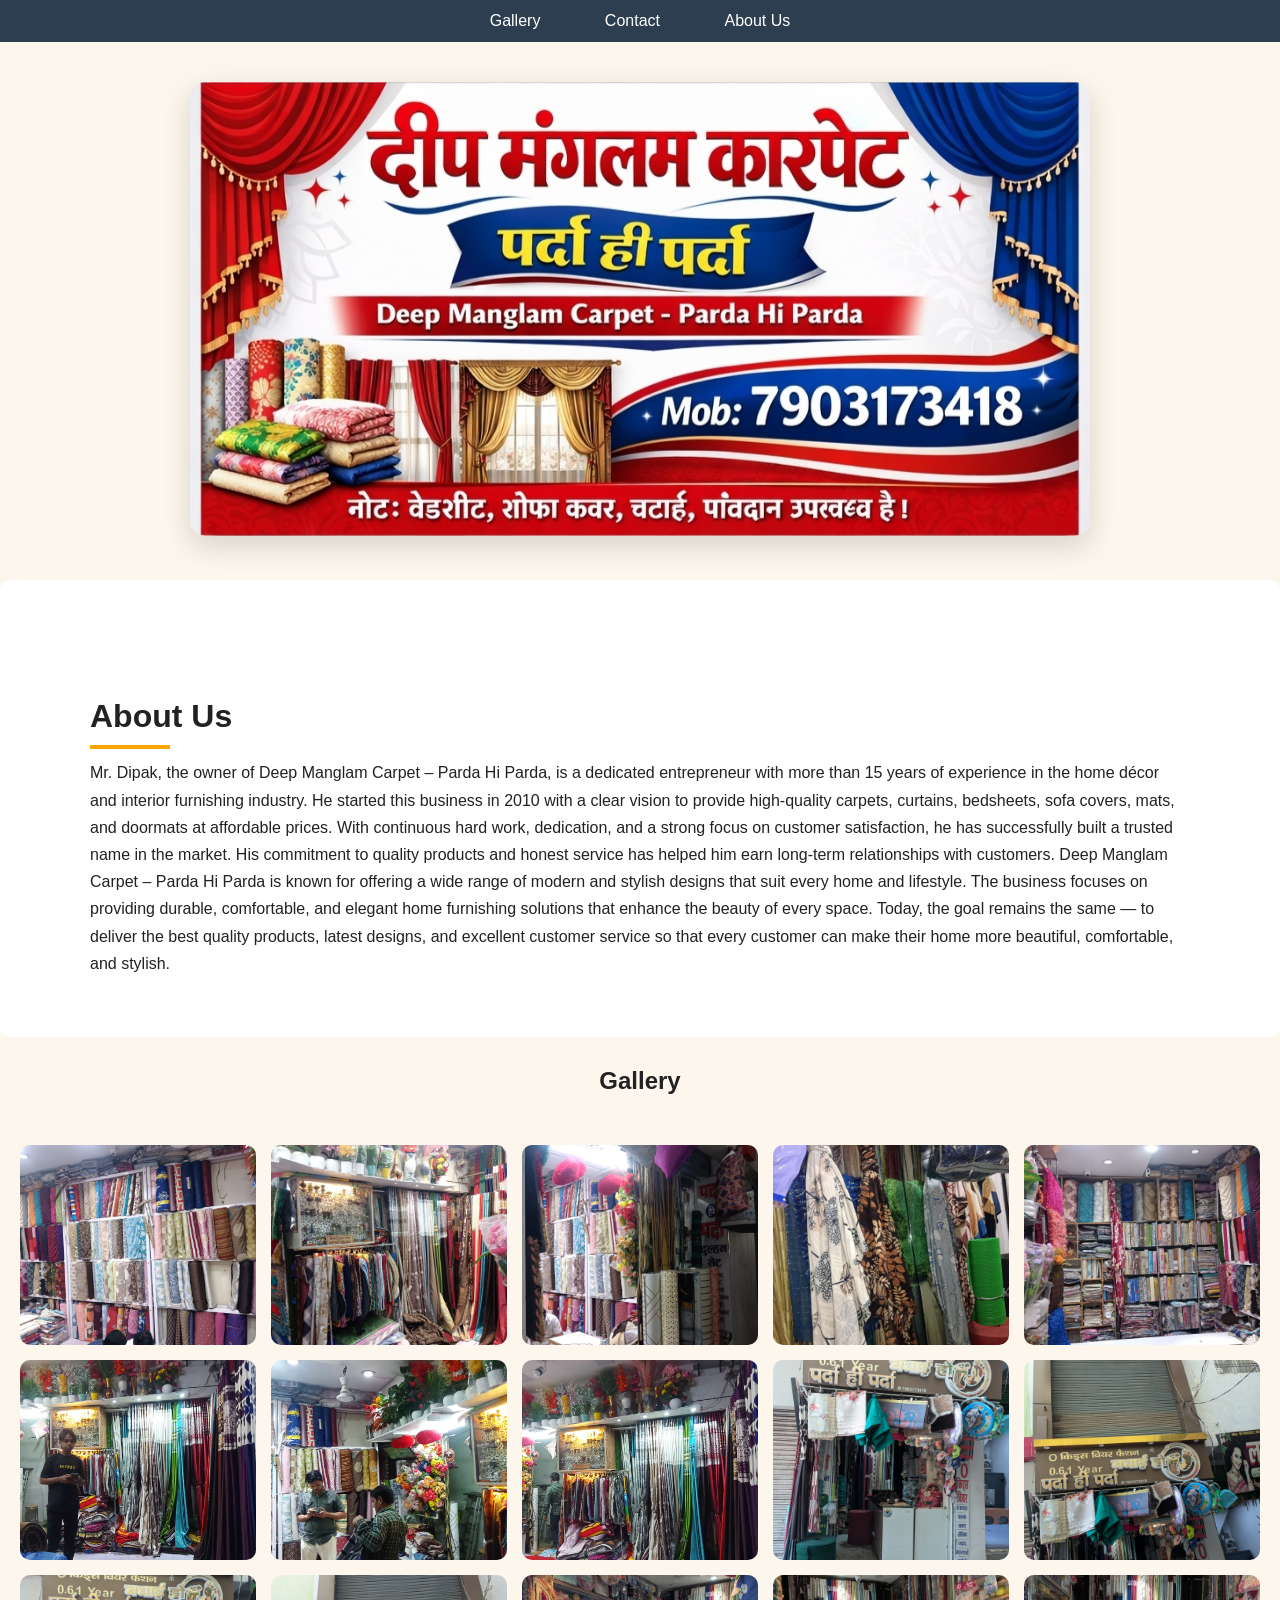
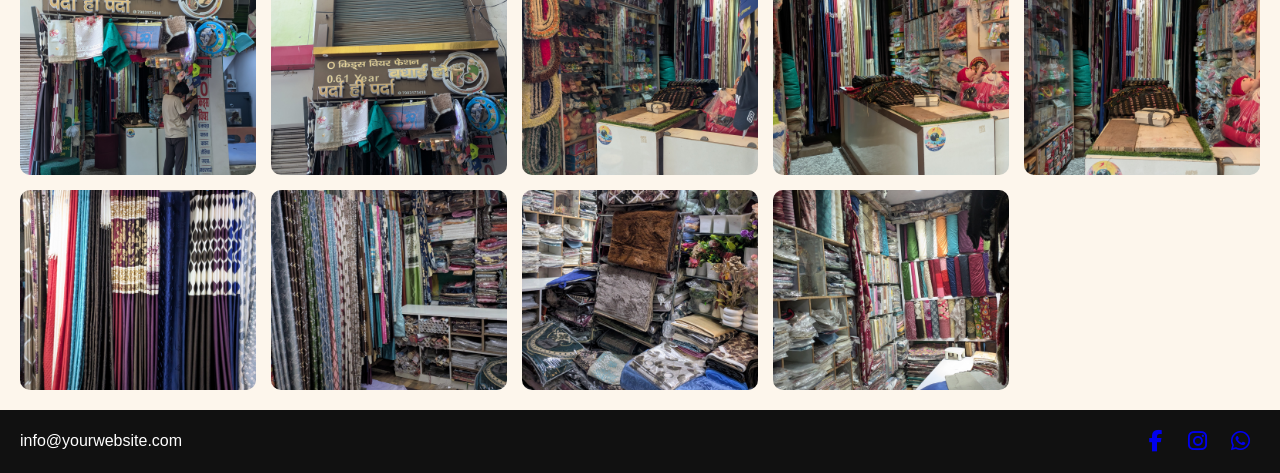
==== commit cc94ddc5: "Add files via upload" ====
--- a/index.html
+++ b/index.html
@@ -40,50 +40,60 @@
       <div class="underline"></div>
 
       <p>
-        Mr. Dipak, the owner of Deep Manglam Carpet – Parda Hi Parda, is a
-        dedicated entrepreneur with 15 years of experience in the home décor
-        and interior furnishing industry. He started this business in 2010
-        with a vision to provide high-quality carpets, curtains, bedsheets,
-        sofa covers, mats, and doormats to customers at affordable prices.
-        Through his hard work, commitment, and customer-focused service, he
-        has built a strong reputation for trust and quality in the market.
-        Today, Deep Manglam Carpet stands as a symbol of excellence, style,
-        and reliability in home furnishing solutions. He is committed to
-        offering the latest designs with superior quality to meet every
-        customer’s needs. His goal is to make every home more beautiful,
-        comfortable, and stylish.
+        <p>
+Mr. Dipak, the owner of Deep Manglam Carpet – Parda Hi Parda, is a
+dedicated entrepreneur with more than 15 years of experience in the home décor
+and interior furnishing industry. He started this business in 2010 with a
+clear vision to provide high-quality carpets, curtains, bedsheets, sofa covers,
+mats, and doormats at affordable prices.
+
+With continuous hard work, dedication, and a strong focus on customer
+satisfaction, he has successfully built a trusted name in the market.
+His commitment to quality products and honest service has helped him
+earn long-term relationships with customers.
+
+Deep Manglam Carpet – Parda Hi Parda is known for offering a wide range
+of modern and stylish designs that suit every home and lifestyle.
+The business focuses on providing durable, comfortable, and elegant
+home furnishing solutions that enhance the beauty of every space.
+
+Today, the goal remains the same — to deliver the best quality products,
+latest designs, and excellent customer service so that every customer
+can make their home more beautiful, comfortable, and stylish.
+</p>
       </p>
 
     </div>
   </div>
 </section>
 
-<!-- GALLERY TITLE -->
-<header>
-  <h1>Gallery</h1>
-</header>
+<!-- GALLERY -->
+<section id="gallery">
+  <header>
+    <h1>Gallery</h1>
+  </header>
 
-<!-- GALLERY (ALL 19 IMAGES) -->
-<section id="gallery" class="gallery">
-  <img src="PIC/img1.jpg" onclick="openImage(this.src)">
-  <img src="PIC/img2.jpg" onclick="openImage(this.src)">
-  <img src="PIC/img3.jpg" onclick="openImage(this.src)">
-  <img src="PIC/img4.jpg" onclick="openImage(this.src)">
-  <img src="PIC/img5.jpg" onclick="openImage(this.src)">
-  <img src="PIC/img6.jpg" onclick="openImage(this.src)">
-  <img src="PIC/img7.jpg" onclick="openImage(this.src)">
-  <img src="PIC/img8.jpg" onclick="openImage(this.src)">
-  <img src="PIC/img9.jpg" onclick="openImage(this.src)">
-  <img src="PIC/img10.jpg" onclick="openImage(this.src)">
-  <img src="PIC/img11.jpg" onclick="openImage(this.src)">
-  <img src="PIC/img12.jpg" onclick="openImage(this.src)">
-  <img src="PIC/img13.jpg" onclick="openImage(this.src)">
-  <img src="PIC/img14.jpg" onclick="openImage(this.src)">
-  <img src="PIC/img15.jpg" onclick="openImage(this.src)">
-  <img src="PIC/img16.jpg" onclick="openImage(this.src)">
-  <img src="PIC/img17.jpg" onclick="openImage(this.src)">
-  <img src="PIC/img18.jpg" onclick="openImage(this.src)">
-  <img src="PIC/img19.jpg" onclick="openImage(this.src)">
+  <div class="gallery">
+    <img src="PIC/img1.jpg" onclick="openImage(this.src)">
+    <img src="PIC/img2.jpg" onclick="openImage(this.src)">
+    <img src="PIC/img3.jpg" onclick="openImage(this.src)">
+    <img src="PIC/img4.jpg" onclick="openImage(this.src)">
+    <img src="PIC/img5.jpg" onclick="openImage(this.src)">
+    <img src="PIC/img6.jpg" onclick="openImage(this.src)">
+    <img src="PIC/img7.jpg" onclick="openImage(this.src)">
+    <img src="PIC/img8.jpg" onclick="openImage(this.src)">
+    <img src="PIC/img9.jpg" onclick="openImage(this.src)">
+    <img src="PIC/img10.jpg" onclick="openImage(this.src)">
+    <img src="PIC/img11.jpg" onclick="openImage(this.src)">
+    <img src="PIC/img12.jpg" onclick="openImage(this.src)">
+    <img src="PIC/img13.jpg" onclick="openImage(this.src)">
+    <img src="PIC/img14.jpg" onclick="openImage(this.src)">
+    <img src="PIC/img15.jpg" onclick="openImage(this.src)">
+    <img src="PIC/img16.jpg" onclick="openImage(this.src)">
+    <img src="PIC/img17.jpg" onclick="openImage(this.src)">
+    <img src="PIC/img18.jpg" onclick="openImage(this.src)">
+    <img src="PIC/img19.jpg" onclick="openImage(this.src)">
+  </div>
 </section>
 
 <!-- MODAL -->
--- a/style.css
+++ b/style.css
@@ -3,6 +3,10 @@
 padding:0;
 box-sizing:border-box;
 font-family:'Segoe UI',Arial,sans-serif;
+}
+
+html{
+scroll-behavior:smooth;
 }
 
 body{
@@ -11,11 +15,12 @@
 overflow-x:hidden;
 }
 
-/* NAVBAR */
-html{
-scroll-behavior:smooth;
+/* FIX SCROLL ISSUE */
+section, footer{
+scroll-margin-top:70px;
 }
 
+/* NAVBAR */
 .navbar{
 position:sticky;
 top:0;
@@ -106,9 +111,10 @@
 object-fit:cover;
 border-radius:10px;
 cursor:pointer;
+transition:0.3s;
 }
 
-.Gallery img:hover{
+.gallery img:hover{
 transform:scale(1.05);
 }
 
